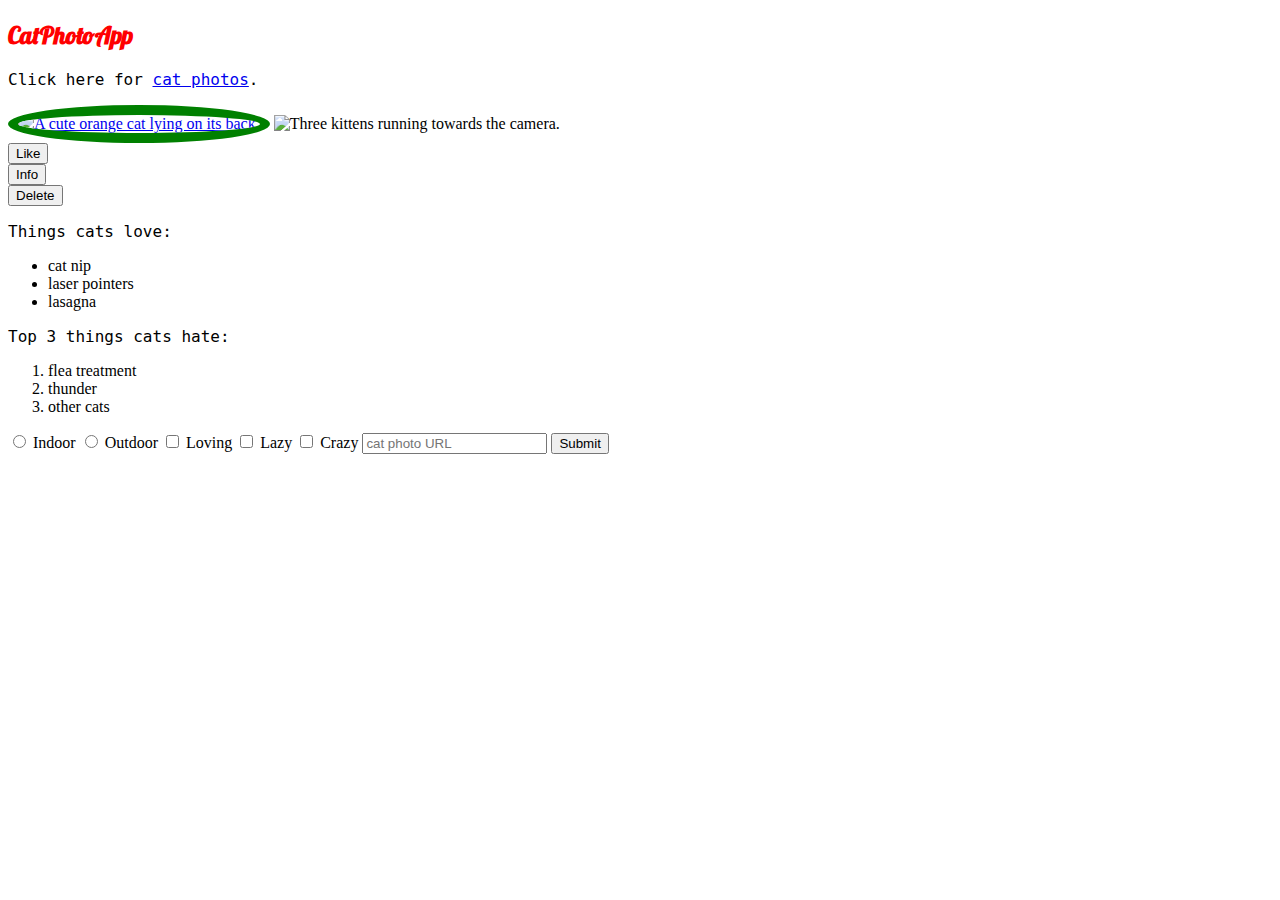
==== bootstrap.html @ 2400cb4d "07.11.2022" ====
<!DOCTYPE html>
<html lang="en">
  <head>
    <meta charset="UTF-8" />
    <meta http-equiv="X-UA-Compatible" content="IE=edge" />
    <meta name="viewport" content="width=device-width, initial-scale=1.0" />
    <link
      href="https://fonts.googleapis.com/css?family=Lobster"
      rel="stylesheet"
      type="text/css"
    />
    <title>Document</title>
  </head>
  <body>
    <style>
      .red-text {
        color: red;
      }

      h2 {
        font-family: Lobster, Monospace;
      }

      p {
        font-size: 16px;
        font-family: Monospace;
      }

      .thick-green-border {
        border-color: green;
        border-width: 10px;
        border-style: solid;
        border-radius: 50%;
      }

      .smaller-image {
        width: 100px;
      }
    </style>

    <div class="container-fluid">
      <h2 class="red-text">CatPhotoApp</h2>

      <p>Click here for <a href="#">cat photos</a>.</p>

      <a href="#"
        ><img
          class="smaller-image thick-green-border"
          src="https://cdn.freecodecamp.org/curriculum/cat-photo-app/relaxing-cat.jpg"
          alt="A cute orange cat lying on its back."
      /></a>

      <img
        src="https://cdn.freecodecamp.org/curriculum/cat-photo-app/running-cats.jpg"
        class="img-responsive"
        alt="Three kittens running towards the camera."
      />
      <div class="row">
        <div class="col-xs-4">
          <button class="btn btn-primary btn-block">Like</button>
        </div>
        <div class="col-xs-4">
          <button class="btn btn-block btn-info">Info</button>
        </div>
        <div class="col-xs-4">
          <button class="btn btn-block btn-danger">Delete</button>
        </div>
      </div>
      <p>Things cats love:</p>
      <ul>
        <li>cat nip</li>
        <li>laser pointers</li>
        <li>lasagna</li>
      </ul>
      <p>Top 3 things cats hate:</p>
      <ol>
        <li>flea treatment</li>
        <li>thunder</li>
        <li>other cats</li>
      </ol>
      <form action="https://freecatphotoapp.com/submit-cat-photo">
        <label><input type="radio" name="indoor-outdoor" /> Indoor</label>
        <label><input type="radio" name="indoor-outdoor" /> Outdoor</label>
        <label><input type="checkbox" name="personality" /> Loving</label>
        <label><input type="checkbox" name="personality" /> Lazy</label>
        <label><input type="checkbox" name="personality" /> Crazy</label>
        <input type="text" placeholder="cat photo URL" required />
        <button type="submit">Submit</button>
      </form>
    </div>
  </body>
</html>
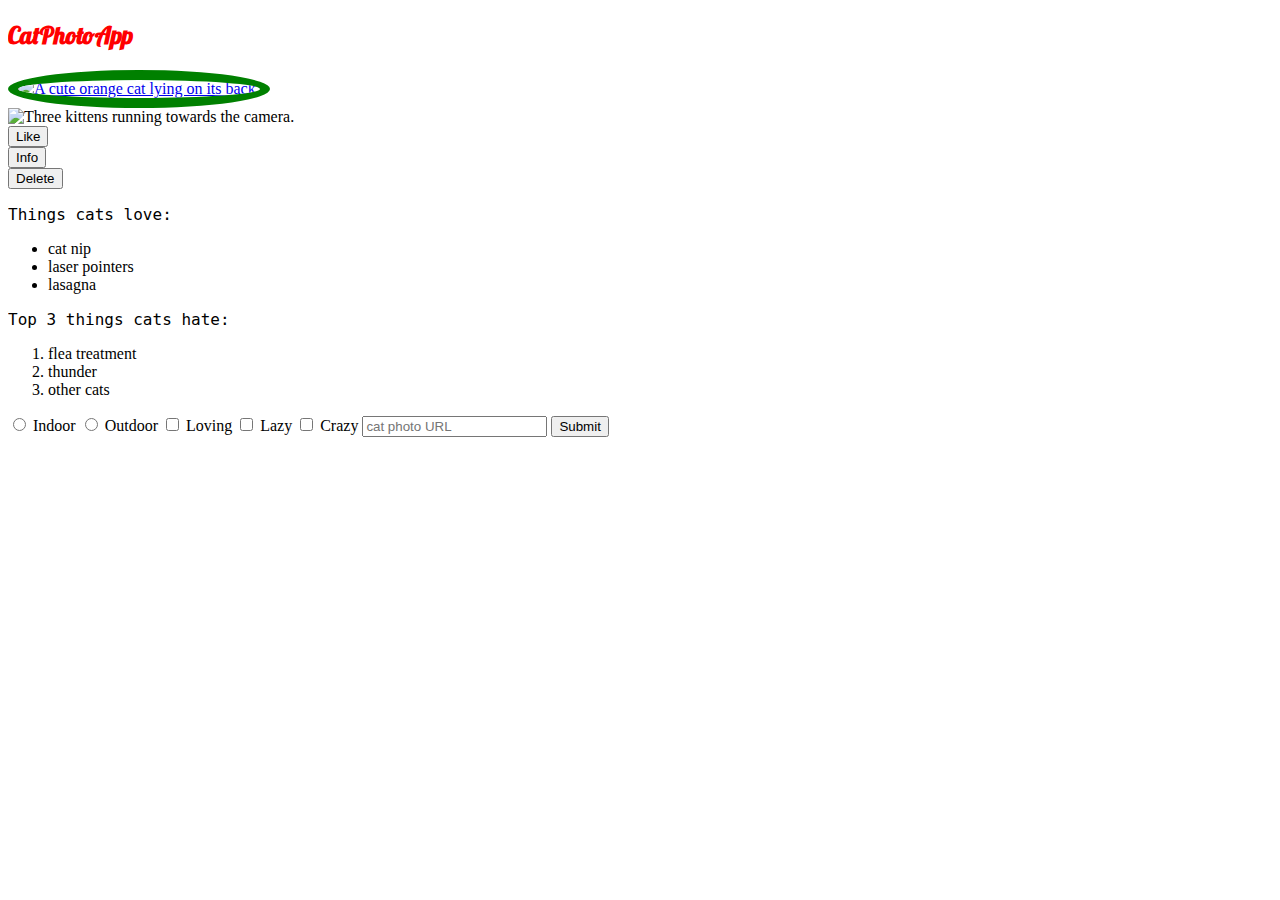
==== commit 24440b76: "10.11.2022" ====
--- a/bootstrap.html
+++ b/bootstrap.html
@@ -8,6 +8,12 @@
       href="https://fonts.googleapis.com/css?family=Lobster"
       rel="stylesheet"
       type="text/css"
+    />
+    <link
+      rel="stylesheet"
+      href="https://use.fontawesome.com/releases/v5.8.1/css/all.css"
+      integrity="sha384-50oBUHEmvpQ+1lW4y57PTFmhCaXp0ML5d60M1M7uH2+nqUivzIebhndOJK28anvf"
+      crossorigin="anonymous"
     />
     <title>Document</title>
   </head>
@@ -39,16 +45,20 @@
     </style>
 
     <div class="container-fluid">
-      <h2 class="red-text">CatPhotoApp</h2>
+      <div class="row">
+        <div class="col-xs-8">
+          <h2 class="red-text">CatPhotoApp</h2>
+        </div>
 
-      <p>Click here for <a href="#">cat photos</a>.</p>
-
-      <a href="#"
-        ><img
-          class="smaller-image thick-green-border"
-          src="https://cdn.freecodecamp.org/curriculum/cat-photo-app/relaxing-cat.jpg"
-          alt="A cute orange cat lying on its back."
-      /></a>
+        <div class="col-xs-4">
+          <a href="#"
+            ><img
+              class="smaller-image thick-green-border"
+              src="https://cdn.freecodecamp.org/curriculum/cat-photo-app/relaxing-cat.jpg"
+              alt="A cute orange cat lying on its back."
+          /></a>
+        </div>
+      </div>
 
       <img
         src="https://cdn.freecodecamp.org/curriculum/cat-photo-app/running-cats.jpg"
@@ -57,7 +67,9 @@
       />
       <div class="row">
         <div class="col-xs-4">
-          <button class="btn btn-primary btn-block">Like</button>
+          <button class="btn btn-primary btn-block">
+            <i class="fas fa-thumbs-up"></i> Like
+          </button>
         </div>
         <div class="col-xs-4">
           <button class="btn btn-block btn-info">Info</button>
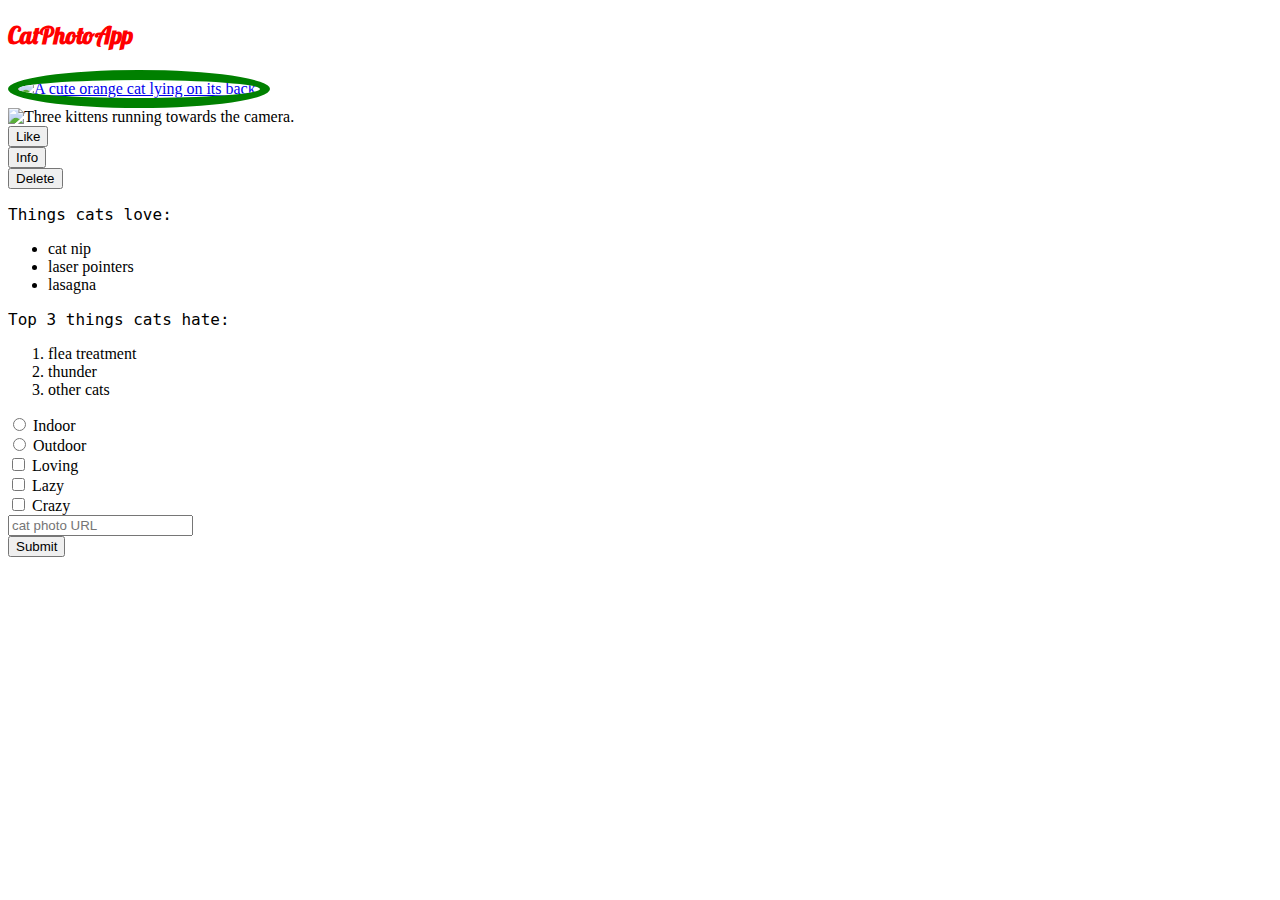
==== commit 5594ee8f: "10.11.2022" ====
--- a/bootstrap.html
+++ b/bootstrap.html
@@ -72,10 +72,14 @@
           </button>
         </div>
         <div class="col-xs-4">
-          <button class="btn btn-block btn-info">Info</button>
+          <button class="btn btn-block btn-info">
+            <i class="fas fa-info-circle"></i> Info
+          </button>
         </div>
         <div class="col-xs-4">
-          <button class="btn btn-block btn-danger">Delete</button>
+          <button class="btn btn-block btn-danger">
+            <i class="fas fa-trash"></i> Delete
+          </button>
         </div>
       </div>
       <p>Things cats love:</p>
@@ -91,13 +95,40 @@
         <li>other cats</li>
       </ol>
       <form action="https://freecatphotoapp.com/submit-cat-photo">
-        <label><input type="radio" name="indoor-outdoor" /> Indoor</label>
-        <label><input type="radio" name="indoor-outdoor" /> Outdoor</label>
-        <label><input type="checkbox" name="personality" /> Loving</label>
-        <label><input type="checkbox" name="personality" /> Lazy</label>
-        <label><input type="checkbox" name="personality" /> Crazy</label>
-        <input type="text" placeholder="cat photo URL" required />
-        <button type="submit">Submit</button>
+        <div class="row">
+          <div class="col-xs-6">
+            <label><input type="radio" name="indoor-outdoor" /> Indoor</label>
+          </div>
+          <div class="col-xs-6">
+            <label><input type="radio" name="indoor-outdoor" /> Outdoor</label>
+          </div>
+        </div>
+        <div class="row">
+          <div class="col-xs-4">
+            <label><input type="checkbox" name="personality" /> Loving</label>
+          </div>
+          <div class="col-xs-4">
+            <label><input type="checkbox" name="personality" /> Lazy</label>
+          </div>
+          <div class="col-xs-4">
+            <label><input type="checkbox" name="personality" /> Crazy</label>
+          </div>
+        </div>
+        <div class="row">
+          <div class="col-xs-7">
+            <input
+              class="form-control"
+              type="text"
+              placeholder="cat photo URL"
+              required
+            />
+          </div>
+          <div class="col-xs-5">
+            <button type="submit" class="btn btn-primary">
+              <i class="fa fa-paper-plane"></i> Submit
+            </button>
+          </div>
+        </div>
       </form>
     </div>
   </body>
